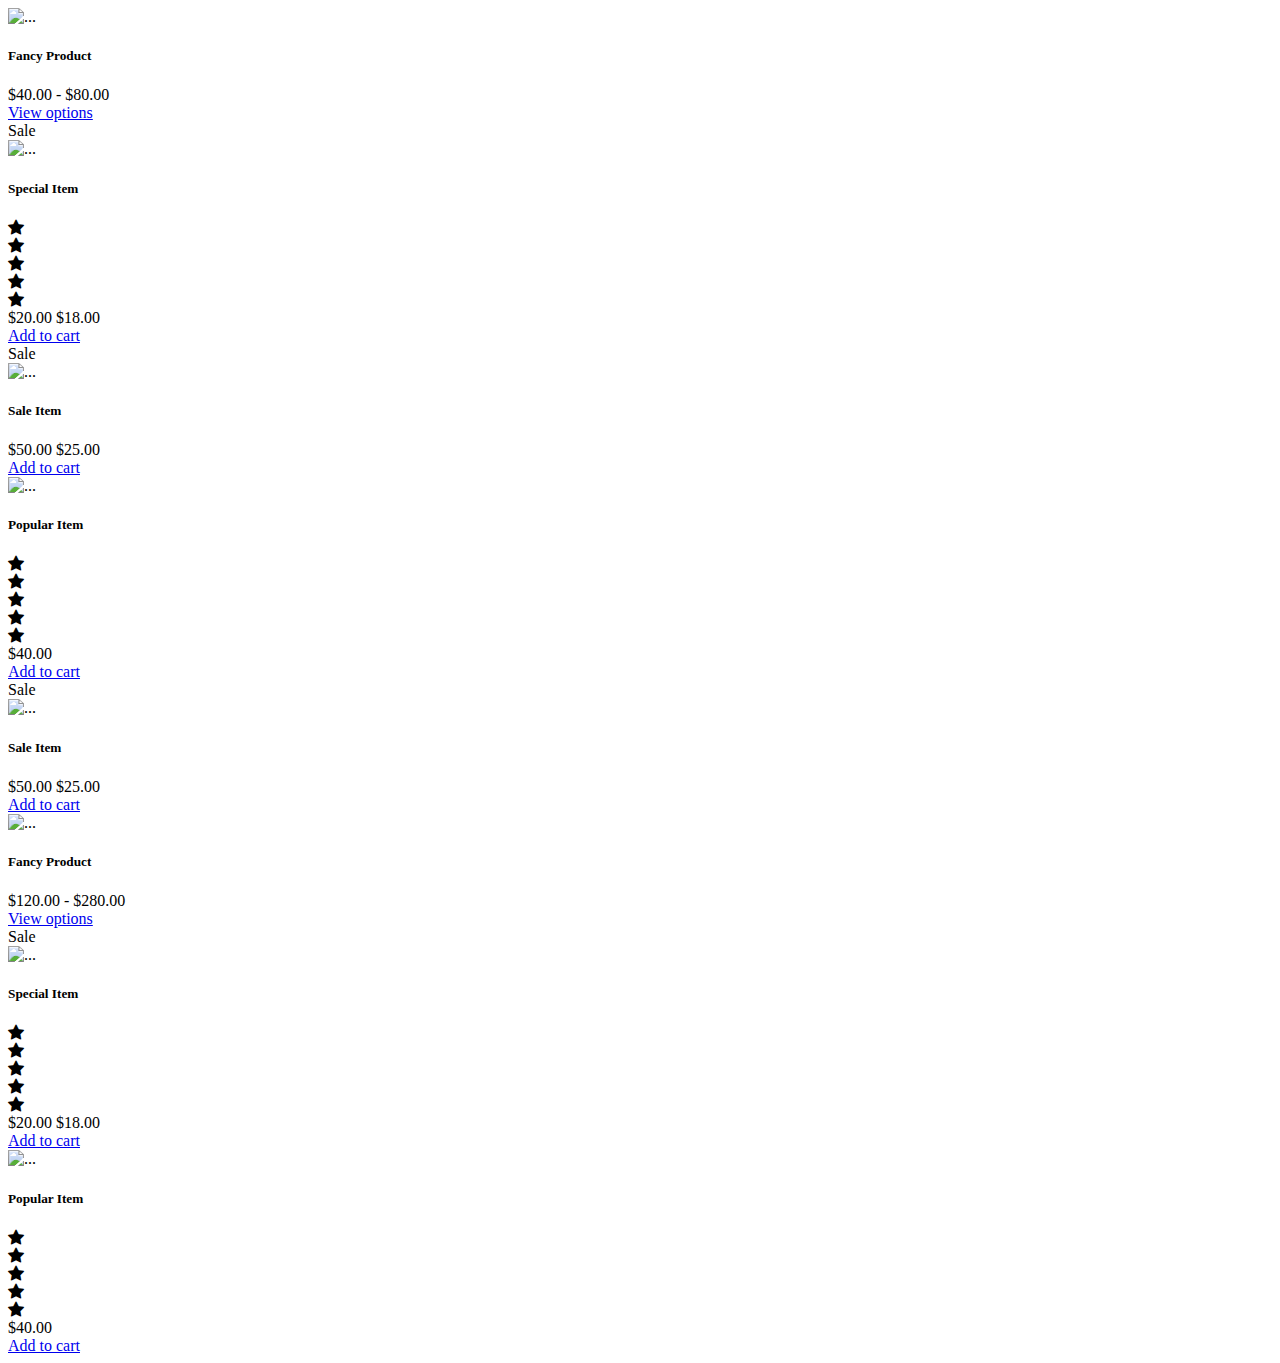
==== src/main/resources/templates/page/index.html @ 7b7b3c22 "Layout" ====
<!DOCTYPE html>
<html xmlns:th="http://www.thymeleaf.org"
      xmlns:layout="http://www.ultraq.net.nz/thymeleaf/layout"
      layout:decorate="~{layoutExtend/layoutFile}">

    <head>
        <meta charset="utf-8" />
        <meta name="viewport" content="width=device-width, initial-scale=1, shrink-to-fit=no" />
        <meta name="description" content="" />
        <meta name="author" content="" />
        <title>Shop Homepage - Start Bootstrap Template</title>
        <!-- Favicon-->
        <link rel="icon" type="image/x-icon" href="assets/favicon.ico" />
        <!-- Bootstrap icons-->
        <link href="https://cdn.jsdelivr.net/npm/bootstrap-icons@1.5.0/font/bootstrap-icons.css" rel="stylesheet" />
        <!-- Core theme CSS (includes Bootstrap)-->
        <link href="/bootstrap/index/css/styles.css" rel="stylesheet" />
        <script
                src="https://code.jquery.com/jquery-3.3.1.min.js"
                integrity="sha256-FgpCb/KJQlLNfOu91ta32o/NMZxltwRo8QtmkMRdAu8="
                crossorigin="anonymous">
        </script>
    </head>
    <body layout:fragment="content">
        <!-- Section-->
        <section class="py-5">
            <div class="container px-4 px-lg-5 mt-5">
                <div class="row gx-4 gx-lg-5 row-cols-2 row-cols-md-3 row-cols-xl-4 justify-content-center">
                    <div class="col mb-5">
                        <div class="card h-100">
                            <!-- Product image-->
                            <img class="card-img-top" src="https://dummyimage.com/450x300/dee2e6/6c757d.jpg" alt="..." />
                            <!-- Product details-->
                            <div class="card-body p-4">
                                <div class="text-center">
                                    <!-- Product name-->
                                    <h5 class="fw-bolder">Fancy Product</h5>
                                    <!-- Product price-->
                                    $40.00 - $80.00
                                </div>
                            </div>
                            <!-- Product actions-->
                            <div class="card-footer p-4 pt-0 border-top-0 bg-transparent">
                                <div class="text-center"><a class="btn btn-outline-dark mt-auto" href="#">View options</a></div>
                            </div>
                        </div>
                    </div>
                    <div class="col mb-5">
                        <div class="card h-100">
                            <!-- Sale badge-->
                            <div class="badge bg-dark text-white position-absolute" style="top: 0.5rem; right: 0.5rem">Sale</div>
                            <!-- Product image-->
                            <img class="card-img-top" src="https://dummyimage.com/450x300/dee2e6/6c757d.jpg" alt="..." />
                            <!-- Product details-->
                            <div class="card-body p-4">
                                <div class="text-center">
                                    <!-- Product name-->
                                    <h5 class="fw-bolder">Special Item</h5>
                                    <!-- Product reviews-->
                                    <div class="d-flex justify-content-center small text-warning mb-2">
                                        <div class="bi-star-fill"></div>
                                        <div class="bi-star-fill"></div>
                                        <div class="bi-star-fill"></div>
                                        <div class="bi-star-fill"></div>
                                        <div class="bi-star-fill"></div>
                                    </div>
                                    <!-- Product price-->
                                    <span class="text-muted text-decoration-line-through">$20.00</span>
                                    $18.00
                                </div>
                            </div>
                            <!-- Product actions-->
                            <div class="card-footer p-4 pt-0 border-top-0 bg-transparent">
                                <div class="text-center"><a class="btn btn-outline-dark mt-auto" href="#">Add to cart</a></div>
                            </div>
                        </div>
                    </div>
                    <div class="col mb-5">
                        <div class="card h-100">
                            <!-- Sale badge-->
                            <div class="badge bg-dark text-white position-absolute" style="top: 0.5rem; right: 0.5rem">Sale</div>
                            <!-- Product image-->
                            <img class="card-img-top" src="https://dummyimage.com/450x300/dee2e6/6c757d.jpg" alt="..." />
                            <!-- Product details-->
                            <div class="card-body p-4">
                                <div class="text-center">
                                    <!-- Product name-->
                                    <h5 class="fw-bolder">Sale Item</h5>
                                    <!-- Product price-->
                                    <span class="text-muted text-decoration-line-through">$50.00</span>
                                    $25.00
                                </div>
                            </div>
                            <!-- Product actions-->
                            <div class="card-footer p-4 pt-0 border-top-0 bg-transparent">
                                <div class="text-center"><a class="btn btn-outline-dark mt-auto" href="#">Add to cart</a></div>
                            </div>
                        </div>
                    </div>
                    <div class="col mb-5">
                        <div class="card h-100">
                            <!-- Product image-->
                            <img class="card-img-top" src="https://dummyimage.com/450x300/dee2e6/6c757d.jpg" alt="..." />
                            <!-- Product details-->
                            <div class="card-body p-4">
                                <div class="text-center">
                                    <!-- Product name-->
                                    <h5 class="fw-bolder">Popular Item</h5>
                                    <!-- Product reviews-->
                                    <div class="d-flex justify-content-center small text-warning mb-2">
                                        <div class="bi-star-fill"></div>
                                        <div class="bi-star-fill"></div>
                                        <div class="bi-star-fill"></div>
                                        <div class="bi-star-fill"></div>
                                        <div class="bi-star-fill"></div>
                                    </div>
                                    <!-- Product price-->
                                    $40.00
                                </div>
                            </div>
                            <!-- Product actions-->
                            <div class="card-footer p-4 pt-0 border-top-0 bg-transparent">
                                <div class="text-center"><a class="btn btn-outline-dark mt-auto" href="#">Add to cart</a></div>
                            </div>
                        </div>
                    </div>
                    <div class="col mb-5">
                        <div class="card h-100">
                            <!-- Sale badge-->
                            <div class="badge bg-dark text-white position-absolute" style="top: 0.5rem; right: 0.5rem">Sale</div>
                            <!-- Product image-->
                            <img class="card-img-top" src="https://dummyimage.com/450x300/dee2e6/6c757d.jpg" alt="..." />
                            <!-- Product details-->
                            <div class="card-body p-4">
                                <div class="text-center">
                                    <!-- Product name-->
                                    <h5 class="fw-bolder">Sale Item</h5>
                                    <!-- Product price-->
                                    <span class="text-muted text-decoration-line-through">$50.00</span>
                                    $25.00
                                </div>
                            </div>
                            <!-- Product actions-->
                            <div class="card-footer p-4 pt-0 border-top-0 bg-transparent">
                                <div class="text-center"><a class="btn btn-outline-dark mt-auto" href="#">Add to cart</a></div>
                            </div>
                        </div>
                    </div>
                    <div class="col mb-5">
                        <div class="card h-100">
                            <!-- Product image-->
                            <img class="card-img-top" src="https://dummyimage.com/450x300/dee2e6/6c757d.jpg" alt="..." />
                            <!-- Product details-->
                            <div class="card-body p-4">
                                <div class="text-center">
                                    <!-- Product name-->
                                    <h5 class="fw-bolder">Fancy Product</h5>
                                    <!-- Product price-->
                                    $120.00 - $280.00
                                </div>
                            </div>
                            <!-- Product actions-->
                            <div class="card-footer p-4 pt-0 border-top-0 bg-transparent">
                                <div class="text-center"><a class="btn btn-outline-dark mt-auto" href="#">View options</a></div>
                            </div>
                        </div>
                    </div>
                    <div class="col mb-5">
                        <div class="card h-100">
                            <!-- Sale badge-->
                            <div class="badge bg-dark text-white position-absolute" style="top: 0.5rem; right: 0.5rem">Sale</div>
                            <!-- Product image-->
                            <img class="card-img-top" src="https://dummyimage.com/450x300/dee2e6/6c757d.jpg" alt="..." />
                            <!-- Product details-->
                            <div class="card-body p-4">
                                <div class="text-center">
                                    <!-- Product name-->
                                    <h5 class="fw-bolder">Special Item</h5>
                                    <!-- Product reviews-->
                                    <div class="d-flex justify-content-center small text-warning mb-2">
                                        <div class="bi-star-fill"></div>
                                        <div class="bi-star-fill"></div>
                                        <div class="bi-star-fill"></div>
                                        <div class="bi-star-fill"></div>
                                        <div class="bi-star-fill"></div>
                                    </div>
                                    <!-- Product price-->
                                    <span class="text-muted text-decoration-line-through">$20.00</span>
                                    $18.00
                                </div>
                            </div>
                            <!-- Product actions-->
                            <div class="card-footer p-4 pt-0 border-top-0 bg-transparent">
                                <div class="text-center"><a class="btn btn-outline-dark mt-auto" href="#">Add to cart</a></div>
                            </div>
                        </div>
                    </div>
                    <div class="col mb-5">
                        <div class="card h-100">
                            <!-- Product image-->
                            <img class="card-img-top" src="https://dummyimage.com/450x300/dee2e6/6c757d.jpg" alt="..." />
                            <!-- Product details-->
                            <div class="card-body p-4">
                                <div class="text-center">
                                    <!-- Product name-->
                                    <h5 class="fw-bolder">Popular Item</h5>
                                    <!-- Product reviews-->
                                    <div class="d-flex justify-content-center small text-warning mb-2">
                                        <div class="bi-star-fill"></div>
                                        <div class="bi-star-fill"></div>
                                        <div class="bi-star-fill"></div>
                                        <div class="bi-star-fill"></div>
                                        <div class="bi-star-fill"></div>
                                    </div>
                                    <!-- Product price-->
                                    $40.00
                                </div>
                            </div>
                            <!-- Product actions-->
                            <div class="card-footer p-4 pt-0 border-top-0 bg-transparent">
                                <div class="text-center"><a class="btn btn-outline-dark mt-auto" href="#">Add to cart</a></div>
                            </div>
                        </div>
                    </div>
                </div>
            </div>
        </section>
        <!-- Bootstrap core JS-->
        <script src="https://cdn.jsdelivr.net/npm/bootstrap@5.1.3/dist/js/bootstrap.bundle.min.js"></script>
        <!-- Core theme JS-->
        <script src="js/scripts.js"></script>
        <script>
            $('#locales').change(() => {
              var selectedOption = $('#locales').val();
                  if (selectedOption != ''){
                      window.location.replace('index?lang=' + selectedOption);
                  }
            })
        </script>
    </body>
</html>
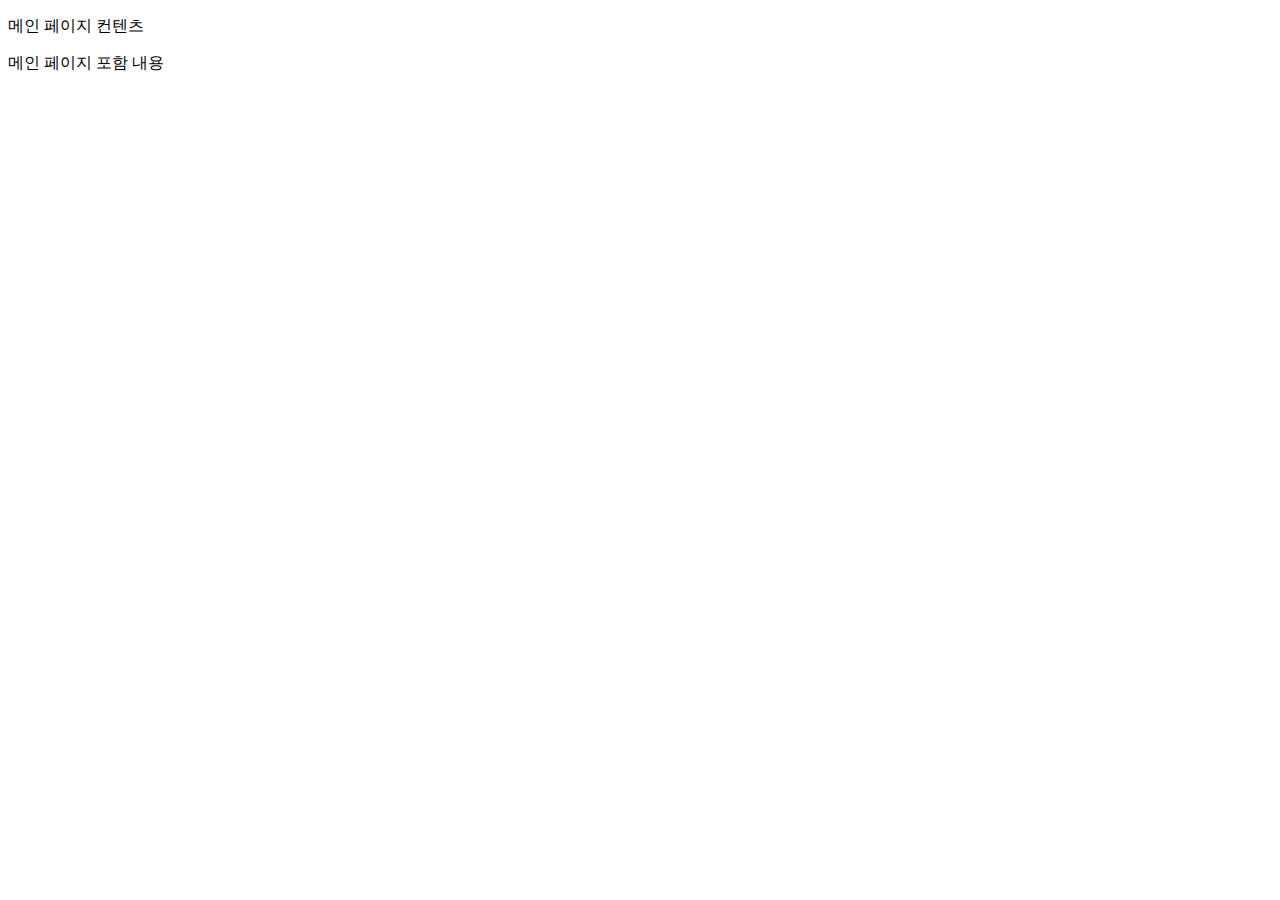
==== commit 093d1613: "Multilingual Settings3" ====
--- a/src/main/resources/templates/page/index.html
+++ b/src/main/resources/templates/page/index.html
@@ -1,241 +1,11 @@
 <!DOCTYPE html>
-<html xmlns:th="http://www.thymeleaf.org"
-      xmlns:layout="http://www.ultraq.net.nz/thymeleaf/layout"
-      layout:decorate="~{layoutExtend/layoutFile}">
-
-    <head>
-        <meta charset="utf-8" />
-        <meta name="viewport" content="width=device-width, initial-scale=1, shrink-to-fit=no" />
-        <meta name="description" content="" />
-        <meta name="author" content="" />
-        <title>Shop Homepage - Start Bootstrap Template</title>
-        <!-- Favicon-->
-        <link rel="icon" type="image/x-icon" href="assets/favicon.ico" />
-        <!-- Bootstrap icons-->
-        <link href="https://cdn.jsdelivr.net/npm/bootstrap-icons@1.5.0/font/bootstrap-icons.css" rel="stylesheet" />
-        <!-- Core theme CSS (includes Bootstrap)-->
-        <link href="/bootstrap/index/css/styles.css" rel="stylesheet" />
-        <script
-                src="https://code.jquery.com/jquery-3.3.1.min.js"
-                integrity="sha256-FgpCb/KJQlLNfOu91ta32o/NMZxltwRo8QtmkMRdAu8="
-                crossorigin="anonymous">
-        </script>
-    </head>
-    <body layout:fragment="content">
-        <!-- Section-->
-        <section class="py-5">
-            <div class="container px-4 px-lg-5 mt-5">
-                <div class="row gx-4 gx-lg-5 row-cols-2 row-cols-md-3 row-cols-xl-4 justify-content-center">
-                    <div class="col mb-5">
-                        <div class="card h-100">
-                            <!-- Product image-->
-                            <img class="card-img-top" src="https://dummyimage.com/450x300/dee2e6/6c757d.jpg" alt="..." />
-                            <!-- Product details-->
-                            <div class="card-body p-4">
-                                <div class="text-center">
-                                    <!-- Product name-->
-                                    <h5 class="fw-bolder">Fancy Product</h5>
-                                    <!-- Product price-->
-                                    $40.00 - $80.00
-                                </div>
-                            </div>
-                            <!-- Product actions-->
-                            <div class="card-footer p-4 pt-0 border-top-0 bg-transparent">
-                                <div class="text-center"><a class="btn btn-outline-dark mt-auto" href="#">View options</a></div>
-                            </div>
-                        </div>
-                    </div>
-                    <div class="col mb-5">
-                        <div class="card h-100">
-                            <!-- Sale badge-->
-                            <div class="badge bg-dark text-white position-absolute" style="top: 0.5rem; right: 0.5rem">Sale</div>
-                            <!-- Product image-->
-                            <img class="card-img-top" src="https://dummyimage.com/450x300/dee2e6/6c757d.jpg" alt="..." />
-                            <!-- Product details-->
-                            <div class="card-body p-4">
-                                <div class="text-center">
-                                    <!-- Product name-->
-                                    <h5 class="fw-bolder">Special Item</h5>
-                                    <!-- Product reviews-->
-                                    <div class="d-flex justify-content-center small text-warning mb-2">
-                                        <div class="bi-star-fill"></div>
-                                        <div class="bi-star-fill"></div>
-                                        <div class="bi-star-fill"></div>
-                                        <div class="bi-star-fill"></div>
-                                        <div class="bi-star-fill"></div>
-                                    </div>
-                                    <!-- Product price-->
-                                    <span class="text-muted text-decoration-line-through">$20.00</span>
-                                    $18.00
-                                </div>
-                            </div>
-                            <!-- Product actions-->
-                            <div class="card-footer p-4 pt-0 border-top-0 bg-transparent">
-                                <div class="text-center"><a class="btn btn-outline-dark mt-auto" href="#">Add to cart</a></div>
-                            </div>
-                        </div>
-                    </div>
-                    <div class="col mb-5">
-                        <div class="card h-100">
-                            <!-- Sale badge-->
-                            <div class="badge bg-dark text-white position-absolute" style="top: 0.5rem; right: 0.5rem">Sale</div>
-                            <!-- Product image-->
-                            <img class="card-img-top" src="https://dummyimage.com/450x300/dee2e6/6c757d.jpg" alt="..." />
-                            <!-- Product details-->
-                            <div class="card-body p-4">
-                                <div class="text-center">
-                                    <!-- Product name-->
-                                    <h5 class="fw-bolder">Sale Item</h5>
-                                    <!-- Product price-->
-                                    <span class="text-muted text-decoration-line-through">$50.00</span>
-                                    $25.00
-                                </div>
-                            </div>
-                            <!-- Product actions-->
-                            <div class="card-footer p-4 pt-0 border-top-0 bg-transparent">
-                                <div class="text-center"><a class="btn btn-outline-dark mt-auto" href="#">Add to cart</a></div>
-                            </div>
-                        </div>
-                    </div>
-                    <div class="col mb-5">
-                        <div class="card h-100">
-                            <!-- Product image-->
-                            <img class="card-img-top" src="https://dummyimage.com/450x300/dee2e6/6c757d.jpg" alt="..." />
-                            <!-- Product details-->
-                            <div class="card-body p-4">
-                                <div class="text-center">
-                                    <!-- Product name-->
-                                    <h5 class="fw-bolder">Popular Item</h5>
-                                    <!-- Product reviews-->
-                                    <div class="d-flex justify-content-center small text-warning mb-2">
-                                        <div class="bi-star-fill"></div>
-                                        <div class="bi-star-fill"></div>
-                                        <div class="bi-star-fill"></div>
-                                        <div class="bi-star-fill"></div>
-                                        <div class="bi-star-fill"></div>
-                                    </div>
-                                    <!-- Product price-->
-                                    $40.00
-                                </div>
-                            </div>
-                            <!-- Product actions-->
-                            <div class="card-footer p-4 pt-0 border-top-0 bg-transparent">
-                                <div class="text-center"><a class="btn btn-outline-dark mt-auto" href="#">Add to cart</a></div>
-                            </div>
-                        </div>
-                    </div>
-                    <div class="col mb-5">
-                        <div class="card h-100">
-                            <!-- Sale badge-->
-                            <div class="badge bg-dark text-white position-absolute" style="top: 0.5rem; right: 0.5rem">Sale</div>
-                            <!-- Product image-->
-                            <img class="card-img-top" src="https://dummyimage.com/450x300/dee2e6/6c757d.jpg" alt="..." />
-                            <!-- Product details-->
-                            <div class="card-body p-4">
-                                <div class="text-center">
-                                    <!-- Product name-->
-                                    <h5 class="fw-bolder">Sale Item</h5>
-                                    <!-- Product price-->
-                                    <span class="text-muted text-decoration-line-through">$50.00</span>
-                                    $25.00
-                                </div>
-                            </div>
-                            <!-- Product actions-->
-                            <div class="card-footer p-4 pt-0 border-top-0 bg-transparent">
-                                <div class="text-center"><a class="btn btn-outline-dark mt-auto" href="#">Add to cart</a></div>
-                            </div>
-                        </div>
-                    </div>
-                    <div class="col mb-5">
-                        <div class="card h-100">
-                            <!-- Product image-->
-                            <img class="card-img-top" src="https://dummyimage.com/450x300/dee2e6/6c757d.jpg" alt="..." />
-                            <!-- Product details-->
-                            <div class="card-body p-4">
-                                <div class="text-center">
-                                    <!-- Product name-->
-                                    <h5 class="fw-bolder">Fancy Product</h5>
-                                    <!-- Product price-->
-                                    $120.00 - $280.00
-                                </div>
-                            </div>
-                            <!-- Product actions-->
-                            <div class="card-footer p-4 pt-0 border-top-0 bg-transparent">
-                                <div class="text-center"><a class="btn btn-outline-dark mt-auto" href="#">View options</a></div>
-                            </div>
-                        </div>
-                    </div>
-                    <div class="col mb-5">
-                        <div class="card h-100">
-                            <!-- Sale badge-->
-                            <div class="badge bg-dark text-white position-absolute" style="top: 0.5rem; right: 0.5rem">Sale</div>
-                            <!-- Product image-->
-                            <img class="card-img-top" src="https://dummyimage.com/450x300/dee2e6/6c757d.jpg" alt="..." />
-                            <!-- Product details-->
-                            <div class="card-body p-4">
-                                <div class="text-center">
-                                    <!-- Product name-->
-                                    <h5 class="fw-bolder">Special Item</h5>
-                                    <!-- Product reviews-->
-                                    <div class="d-flex justify-content-center small text-warning mb-2">
-                                        <div class="bi-star-fill"></div>
-                                        <div class="bi-star-fill"></div>
-                                        <div class="bi-star-fill"></div>
-                                        <div class="bi-star-fill"></div>
-                                        <div class="bi-star-fill"></div>
-                                    </div>
-                                    <!-- Product price-->
-                                    <span class="text-muted text-decoration-line-through">$20.00</span>
-                                    $18.00
-                                </div>
-                            </div>
-                            <!-- Product actions-->
-                            <div class="card-footer p-4 pt-0 border-top-0 bg-transparent">
-                                <div class="text-center"><a class="btn btn-outline-dark mt-auto" href="#">Add to cart</a></div>
-                            </div>
-                        </div>
-                    </div>
-                    <div class="col mb-5">
-                        <div class="card h-100">
-                            <!-- Product image-->
-                            <img class="card-img-top" src="https://dummyimage.com/450x300/dee2e6/6c757d.jpg" alt="..." />
-                            <!-- Product details-->
-                            <div class="card-body p-4">
-                                <div class="text-center">
-                                    <!-- Product name-->
-                                    <h5 class="fw-bolder">Popular Item</h5>
-                                    <!-- Product reviews-->
-                                    <div class="d-flex justify-content-center small text-warning mb-2">
-                                        <div class="bi-star-fill"></div>
-                                        <div class="bi-star-fill"></div>
-                                        <div class="bi-star-fill"></div>
-                                        <div class="bi-star-fill"></div>
-                                        <div class="bi-star-fill"></div>
-                                    </div>
-                                    <!-- Product price-->
-                                    $40.00
-                                </div>
-                            </div>
-                            <!-- Product actions-->
-                            <div class="card-footer p-4 pt-0 border-top-0 bg-transparent">
-                                <div class="text-center"><a class="btn btn-outline-dark mt-auto" href="#">Add to cart</a></div>
-                            </div>
-                        </div>
-                    </div>
-                </div>
-            </div>
-        </section>
-        <!-- Bootstrap core JS-->
-        <script src="https://cdn.jsdelivr.net/npm/bootstrap@5.1.3/dist/js/bootstrap.bundle.min.js"></script>
-        <!-- Core theme JS-->
-        <script src="js/scripts.js"></script>
-        <script>
-            $('#locales').change(() => {
-              var selectedOption = $('#locales').val();
-                  if (selectedOption != ''){
-                      window.location.replace('index?lang=' + selectedOption);
-                  }
-            })
-        </script>
-    </body>
+<html th:replace="~{layoutExtend/layoutFile :: layout(~{::title}, ~{::section})}"
+      xmlns:th="http://www.thymeleaf.org">
+<head>
+    <title>메인 페이지 타이틀</title> </head>
+<body>
+<section>
+    <p>메인 페이지 컨텐츠</p>
+    <div>메인 페이지 포함 내용</div> </section>
+</body>
 </html>
